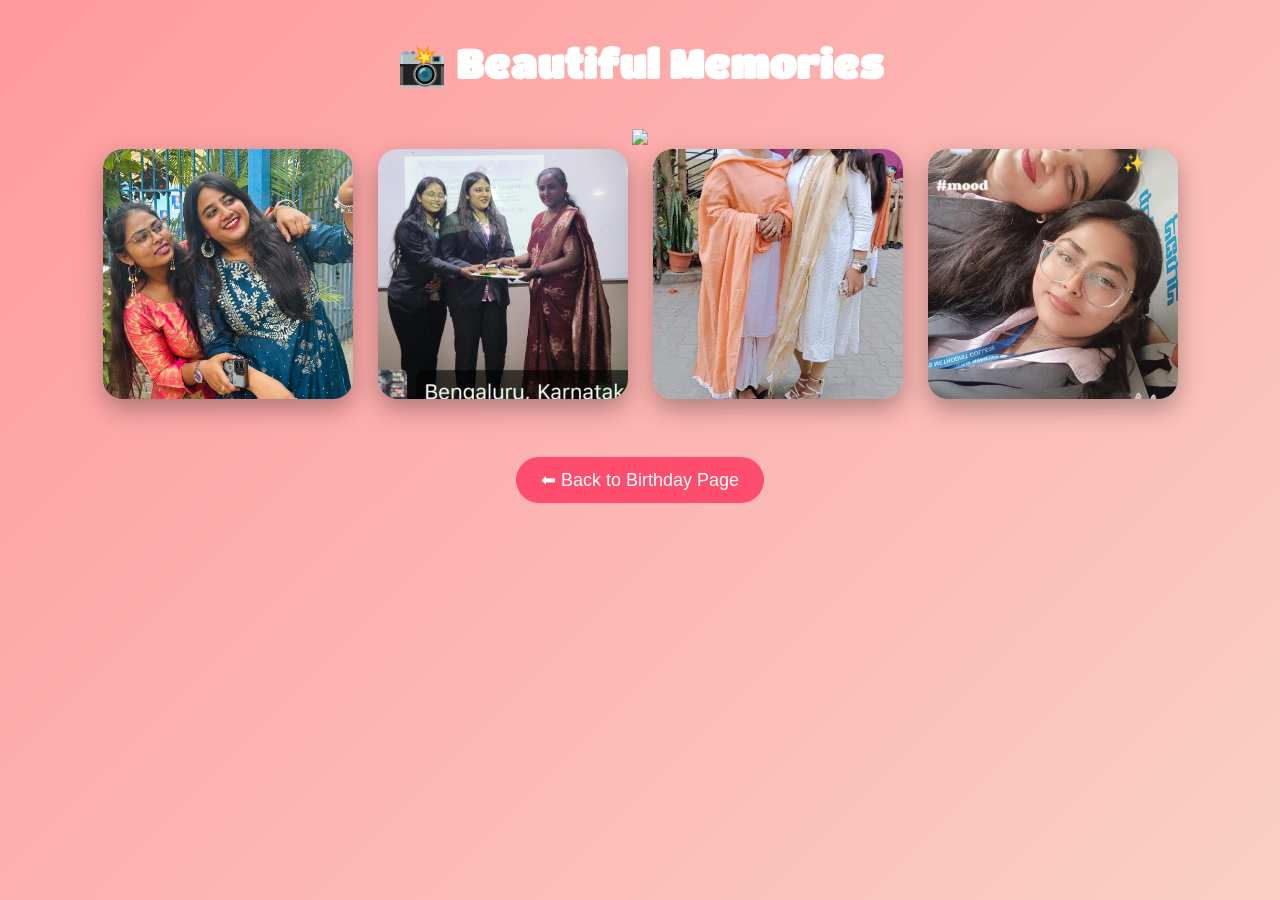
==== memories.html @ c6224892 "Birthday website for Bhavya" ====
<!DOCTYPE html>
<html lang="en">
<head>
<meta charset="UTF-8">
<meta name="viewport" content="width=device-width, initial-scale=1.0">
<title>Memories</title>
<link rel="stylesheet" href="style.css">

<style>
body{
    background: linear-gradient(135deg,#ff9a9e,#fad0c4);
    font-family: 'Poppins', sans-serif;
    text-align:center;
    padding:40px;
    overflow-x:hidden;
}

.title{
    font-size:40px;
    color:white;
    margin-bottom:40px;
}

.gallery{
    display:flex;
    flex-wrap:wrap;
    justify-content:center;
    gap:25px;
}

.gallery img{
    width:250px;
    height:250px;
    object-fit:cover;
    border-radius:20px;
    box-shadow:0 10px 25px rgba(0,0,0,0.3);
    transition:0.4s;
    cursor:pointer;
}

.gallery img:hover{
    transform:scale(1.1) rotate(2deg);
}

.backBtn{
    margin-top:40px;
    padding:12px 25px;
    border:none;
    background:#ff4d6d;
    color:white;
    font-size:18px;
    border-radius:30px;
    cursor:pointer;
}

.backBtn:hover{
    background:#ff1e4d;
}

/* popup viewer */
.popup{
    display:none;
    position:fixed;
    top:0;
    left:0;
    width:100%;
    height:100%;
    background:rgba(0,0,0,0.9);
    justify-content:center;
    align-items:center;
    flex-direction: column;
    z-index:999;
    animation: pulseBG 3s infinite alternate;
}

@keyframes pulseBG{
    0% {background: rgba(0,0,0,0.85);}
    50% {background: rgba(255, 105, 180,0.7);}
    100% {background: rgba(0,0,0,0.85);}
}

.popup img{
    max-width:80%;
    max-height:80%;
    border-radius:15px;
    box-shadow: 0 0 50px rgba(255,255,255,0.5);
    transform: scale(0.8);
    animation: zoomGlow 0.6s forwards;
}

@keyframes zoomGlow{
    to { transform: scale(1); }
}

.close{
    position:absolute;
    top:30px;
    right:40px;
    font-size:45px;
    color:white;
    cursor:pointer;
}

.popupText{
    color:white;
    font-size:24px;
    margin-top:20px;
    max-width:80%;
    text-align:center;
    white-space:pre-wrap;
    font-weight:500;
    opacity:0;
    transform: translateY(20px);
    transition: all 0.5s ease-out;
}

/* Confetti */
.confetti-piece{
    position:absolute;
    width:10px;
    height:10px;
    background: randomColor;
    opacity:0.8;
    pointer-events:none;
    animation: fall 3s linear forwards;
}

@keyframes fall{
    to{
        transform: translateY(100vh) rotate(360deg);
        opacity:0;
    }
}
</style>
</head>
<body>

<h1 class="title">📸 Beautiful Memories</h1>

<!-- Slideshow -->
<div class="slideshow">
    <img id="slide" src="img1.jpg" width="300">
</div>

<script>
let images = ["img1.jpg","img2.jpg","img3.jpg"];
let i = 0;

setInterval(function(){
    i++;
    if(i >= images.length) i = 0;
    document.getElementById("slide").src = images[i];
},2000);
</script>

<!-- Gallery -->
<div class="gallery">
    <img src="images/us1.jpeg" onclick="openImage(this)" data-msg="This picture will always have my ❤️ forever">
    <img src="images/us2.jpeg" onclick="openImage(this)" data-msg="It isnt the prefect picture but the moment is something i really love we were so shocked and happy at the same time so yea cheers to us...😂">
    <img src="images/us3.jpeg" onclick="openImage(this)" data-msg="This is literally the first picture we clicked together just look at us✨">
    <img src="images/us4.jpeg" onclick="openImage(this)" data-msg="More memories to create together🎉so yea lets create more memories with or without picture i will still love you...">
</div>

<!-- Popup Viewer -->
<div id="imagePopup" class="popup">
    <span class="close" onclick="closeImage()">&times;</span>
    <img id="popupImg">
    <div id="popupText" class="popupText"></div>
</div>

<script>
let typingTimeout;

// Generate confetti
function createConfetti(){
    for(let i=0;i<50;i++){
        let confetti = document.createElement("div");
        confetti.classList.add("confetti-piece");
        confetti.style.background = `hsl(${Math.random()*360}, 100%, 70%)`;
        confetti.style.left = Math.random()*100 + "vw";
        confetti.style.top = "-20px";
        confetti.style.width = Math.random()*8 + 6 + "px";
        confetti.style.height = confetti.style.width;
        confetti.style.animationDuration = (2 + Math.random()*2) + "s";
        document.body.appendChild(confetti);
        setTimeout(()=> confetti.remove(), 3000);
    }
}

function openImage(img){
    let popup = document.getElementById("imagePopup");
    let popupImg = document.getElementById("popupImg");
    let popupText = document.getElementById("popupText");

    popup.style.display = "flex";
    popupImg.src = img.src;

    // Fade + float typewriter
    popupText.style.opacity = 0;
    popupText.style.transform = "translateY(20px)";
    popupText.innerText = "";
    setTimeout(()=>{ 
        popupText.style.opacity = 1; 
        popupText.style.transform = "translateY(0)"; 
    }, 50);

    let message = img.getAttribute("data-msg");
    let index = 0;
    clearInterval(typingTimeout);
    typingTimeout = setInterval(function(){
        if(index < message.length){
            popupText.innerText += message.charAt(index);
            index++;
        } else {
            clearInterval(typingTimeout);
        }
    }, 50);

    createConfetti(); // trigger confetti
}

function closeImage(){
    document.getElementById("imagePopup").style.display = "none";
    clearInterval(typingTimeout);
}
</script>

<!-- Back Button -->
<br>
<a href="index.html">
    <button class="backBtn">⬅ Back to Birthday Page</button>
</a>

<!-- Background Music -->
<audio id="bgMusic" loop>
    <source src="bday.mp3" type="audio/mpeg">
</audio>

<script>
let music = document.getElementById("bgMusic");
document.body.addEventListener("click", function () {
    if(music.paused){
        music.volume = 0.3;
        music.play();
    }
});
</script>

</body>
</html>
---- style.css ----
@import url('https://fonts.googleapis.com/css2?family=Coiny&family=Titan+One&display=swap');
@import url('https://fonts.googleapis.com/css2?family=Nerko+One&family=Sriracha&display=swap');
@import url('https://fonts.googleapis.com/css2?family=Dancing+Script:wght@700&display=swap');
*{
    padding: 0;
    margin: 0;
    box-sizing: border-box;
}
:root{
    --color-pink: #feecea;
    --color-white: #fff;
    --color-black: #333;
    --color-text-pink: #FF7882;
    --color-heart: #FF7882;
    --color-bg-letter: #fff8e4;
    --color-border: #DACCBF;
}
html{
    height: 100%;
}
body {
    position: relative;
    font-size: 16px;
    margin: 0;
    padding: 0;
    height: 100%;
    background-image:linear-gradient(var(--color-pink), var(--color-pink));
}
#wrapper{
    position: relative;
    background-color: transparent;
    background-image: linear-gradient(0deg, transparent 24%, rgba(255, 255, 255, 1) 25%, rgba(255, 255, 255, 1) 26%, transparent 27%, transparent 74%, rgba(255, 255, 255, 1) 75%, rgba(255, 255, 255, 1) 76%, transparent 77%, transparent), linear-gradient(90deg, transparent 24%, rgba(255, 255, 255, 1) 25%, rgba(255, 255, 255,1) 26%, transparent 27%, transparent 74%, rgba(255, 255, 255, 1) 75%, rgba(255, 255, 255, 1) 76%, transparent 77%, transparent);
    height:100%;
    background-size:80px 80px;
    overflow: hidden;
    z-index: 1;
}
.flag__birthday{
    display: flex;
    justify-content: space-between;
    transform: translateY(-200px);
    animation: translateYFlag 1.5s 2s forwards;
}
@keyframes translateYFlag{
    to{
        transform: translateY(-10px);
    }
}
.flag__birthday .flag__left{
    transform: rotate(-10deg) translate(-20px,30px);
}
.flag__birthday .flag__right{
    transform: rotate(10deg) translate(20px,30px) scaleX(-1);
}
.content{
    width: 100%;
    position: relative;
    display: flex;
    padding-top: 3rem;
}
.content .left, .content .right{
    position: relative;
    display: flex;
    flex-direction: column;
    justify-content: center;
    align-items: center;
}
.content .left{
    width: 40%;
}
.content .right{
    width: 60%;
}
.left .btn{
    transform: scale(0);
    animation: scaleCricle 2s 16s forwards ease-in-out;
}
#btn__letter{
    position: relative;
    margin-top: 30px;
    background-color: var(--color-text-pink);
    outline: none;
    padding: 5px 15px;
    font-size: 1rem;
    border-radius: 50px;
    border: 3px solid var(--color-black);
    font-family: "Sriracha", cursive;
    display: flex;
    align-items: center;
    justify-content: center;
    cursor: pointer;
    z-index: 2;
    transform: scale(1);
    transition: all .5s ease-in-out;
}
#btn__letter:active{
    transform: scale(0.7);
}
#btn__letter i{
    margin-left: 5px;
}
#btn__letter:hover{
    border-color: var(--color-heart);
    background-color: var(--color-heart);
    color: #fff;
    box-shadow: rgba(0, 0, 0, 0.24) 0px 3px 8px;
}

#btn__letter:hover i{
    animation: rotateHeart 1s infinite linear;
}
@keyframes rotateHeart{
    0%,50%, 100%{
        transform: rotate(0deg);
    }
    25%{
        transform: rotate(12deg);
    }
    75%{
        transform: rotate(-12deg);
    }
}
.title{
    position: relative;
    width: 100%;
    display: flex;
    justify-content: center;
    font-family: "Titan One", sans-serif;
    font-size: 3rem;
    flex-direction: column;
    perspective: 1000px;
}
.title .happy, .title .birthday{
    position: relative;
    text-shadow: 4px 4px var(--color-black), 
                -4px 4px var(--color-black), 
                4px -4px var(--color-black), 
                -4px -4px var(--color-black), 
                4px 8px 0 var(--color-black);
    font-weight: bold;
    display: flex;
    justify-content: center;
}
.title .happy{
    color: var(--color-white);
}
.title .happy span, .title .birthday span{
    transform: translateY(50px);
    opacity: 0;
    visibility: hidden;
    animation: txtTranslateY .5s var(--t) forwards;
}
@keyframes txtTranslateY{
    100%{
        transform: translateY(0);
        opacity: 1;
        visibility: visible;
    }
}
.title .birthday{
    color: var(--color-text-pink);
}

.title .hat{
    position: absolute;
    right: 45px;
    top: -350px;
    transform: rotate(-40deg);
    z-index: -1;
    animation: topHat 4s 7s forwards ease;
}
@keyframes topHat{
    20%, 30%{
        top: -30px;
        transform-origin: left;
        transform: rotate(-40deg);
    }
    35%, 100%{
        top: -30px;
        transform: rotate(0deg);
    }
}
.date__of__birth, .name{
    display: flex;
    justify-content:space-around;
    align-items: center;
    background-color: var(--color-text-pink);
    border-radius: 50px;
    margin-top: 20px;
    font-family: "Sriracha", cursive;
    
}
.date__of__birth{
    border: 3px solid var(--color-black);
    position: relative;
    transform: translateY(-100px);
    z-index: -1;
    opacity: 0;
    visibility: hidden;
    width: 0px;
    animation: dateOfBirth 5s 9s forwards;
}
@keyframes dateOfBirth{
    20%,40%{
        width: 0px;
        height: 0;
        transform: translateY(0px);
        opacity: 1;
        visibility: visible;
    }
    45%{
        transform: translateY(0px);
        opacity: 1;
        visibility: visible;
        width: 300px;
        height: 0px;
    }
    50%,100%{
        transform: translateY(0px);
        opacity: 1;
        visibility: visible;
        width: 300px;
        height: 50px;
    }
}
.name{
    position: absolute;
    padding: 0px 20px;
    bottom: -20px;
    border: 3px solid var(--color-black);
    font-family: 'Dancing Script', cursive;
}
.date__of__birth span, .name span{
    font-weight: bold;
    margin: 0px 40px;
}
.date__of__birth span{
    font-size: 1.2rem;
}
.name span{
    font-size: 1.7rem;
}
.right .box__account{
    position: relative;
    transform: translateY(700px);
    animation: topBoxImage 8s 7s forwards ease-in;
}
@keyframes topBoxImage{
    to{
        transform: translateY(0);
    }
}
.content .right .image{
    position: relative;
    width: 400px;
    height: 400px;
    border-radius: 50%;
    overflow: hidden;
    display: flex;
    align-items: center;
    border: 6px solid var(--color-black);
}
.content .right .image img{
    width: 100%;
    object-fit: cover;

}
.cricle{
    position: absolute;
    top: 20px;
    right: 50px;
    display: flex;
    justify-content: center;
    align-items: center;
    transform: scale(0);
    animation: scaleCricle 3s 15s forwards ease-in-out;
}
@keyframes scaleCricle {
    0%{
        transform: scale(0);
    }
    10%{
        transform: scale(1.3);
    }
    20%{
        transform: scale(0.7);
    }
    30%,100%{
        transform: scale(1);
    }

}
.text__cricle{
    width: 100px;
    height: 100px;
    background-color: var(--color-text-pink);
    border-radius: 50%;
    border: 5px solid var(--color-black);
    display: flex;
    justify-content: center;
    align-items: center;
    animation: rotateCricle 5s linear infinite;
}
@keyframes rotateCricle{
    to{
        transform: rotate(360deg);
    }
}
.text__cricle span{
    top: 0%;
    left: 50%;
    position: absolute;
    color: var(--color-black);
    transform: rotate(calc(var(--i) * 24deg));
    transform-origin: 0 45px;
    font-family: "Sriracha", cursive;
    text-transform: uppercase;
    font-size: 0.7rem;
}
.fa-heart{
    color: var(--color-heart);
    filter: drop-shadow(0 0 3px var(--color-heart));
    animation: scaleHeart 1s infinite linear;
}
.cricle .fa-heart{
    position: absolute;
    transform: scale(0.85);
}
@keyframes scaleHeart{
    50%{
        transform: scale(1.2);
    }
}
.right .balloon_one{
    position: absolute;
    top: -70px;
    left: -70px;
    animation: balloon1 2s infinite linear;
}
@keyframes balloon1{
    0%, 50%,100%{
        transform-origin: bottom right;
        transform: rotate(0deg);
    }
    25%{
        transform-origin: bottom right;
        transform: rotate(3deg);
    }
    75%{
        transform-origin: bottom right;
        transform: rotate(-3deg);
    }
}
.right .balloon_two{
    position: absolute;
    top: 170px;
    right: -65px;
    z-index: -1;
    transform: rotate(10deg);
    animation: balloon2 2s infinite linear;
}
@keyframes balloon2 {
    0%,50%,100%{
        transform-origin: bottom left;
        transform: rotate(10deg);
    }
    25%{
        transform-origin: bottom left;
        transform: rotate(7deg);
    }
    75%{
        transform-origin: bottom left;
        transform: rotate(13deg);
    }
}

.decorate_star{
    position: absolute;
    transform: scale(0);
    background-color: var(--color-black);
    clip-path: polygon(0 50%, 35% 35%, 50% 0, 65% 35%, 100% 50%, 65% 65%, 50% 100%, 35% 65%);
    animation: scaleCricle 3s var(--t) forwards, 
            scaleStar 2s 16s infinite ease-in-out;
}
.decorate_star.star1{
    width: 20px;
    height: 20px;
    top: 75px;
    left: 300px;
}
.decorate_star.star2{
    width: 15px;
    height: 20px;
    top: 35px;
    right: 360px;
}
.decorate_star.star3{
    width: 14px;
    height: 14px;
    top: 290px;
    left: 630px;
}
.decorate_star.star4{
    width: 18px;
    height: 18px;
    bottom: 60px;
    left: 35px;
}
.decorate_star.star5{
    width: 16px;
    height: 18px;
    bottom: 140px;
    left: 500px;
}
@keyframes scaleStar {
    25%{
        transform: scale(0.8);
    }
    50%{
        transform: scale(1.1);
    }
}
.decorate_bottom{
    position: absolute;
    right: 0;
    bottom: -10px;
}
.decorate_flower--one{
    position: absolute;
    top: 250px;
    left: 50px;
    transform: scale(0);
    animation: scaleCricle 3s var(--t) forwards ease-in-out;
}
.decorate_flower--two{
    position: absolute;
    top: 225px;
    left: 540px;
    transform: scale(0);
    animation: scaleCricle 3s var(--t) forwards ease-in-out;
}
.decorate_flower--three{
    position: absolute;
    top: 150px;
    right: 235px;
    transform: scale(0);
    animation: scaleCricle 3s var(--t) forwards ease-in-out;
}
.smiley__icon{
    position: absolute;
    bottom: 180px;
    left: 600px;
    transform: scale(0);
    animation: scaleCricle 3s 15s forwards ease-in-out;
}


.box__letter{
    position: fixed;
    top: 0;
    left: 0;
    background-color: rgba(0,0,0,.5);
    width: 100%;
    height: 100%;
    z-index: 10;
    display: none;
}
.box__letter .letter__border{
    position: absolute;
    width: 55vw;
    height: 450px;
    background-color: var(--color-white);
    border-radius: 27px;
    padding: 17px;
    box-shadow: rgba(0, 0, 0, 0.24) 0px 3px 8px;
    top: 50%;
    left: 50%;
    transform: translate(-50%,-50%);
    display: none;
}
.letter__border .close{
    position: absolute;
    right: -10px;
    top: -10px;
    width: 30px;
    height: 30px;
    background-color: var(--color-white);
    border-radius: 50%;
    display: flex;
    justify-content: center;
    align-items: center;
    box-shadow: rgba(99, 99, 99, 0.2) 0px 2px 8px 0px;
    cursor: pointer;
}
.letter__border .letter{
    width: 100%;
    height: 100%;
    background-color: var(--color-bg-letter);
    border-radius: 10px;
    padding-top: 15px;
}
.letter__border .letter .title__letter{
    text-align: center;
    font-family: 'Dancing Script', cursive;
    font-weight: bold;
    font-size: 2.4rem;
}
.title__letter .fa-solid{
    margin-left: 5px;
    font-size: 1.3rem;
}
.letter__border .letter .content__letter{
    position: relative;
    width: 100%;
    height: 100%;
    display: flex;
    padding-top: 1.5rem;
    padding-bottom: 70px;
}
.letter__border .letter .content__letter .left{
    position: relative;
    width: 50%;
    height: 100%;
    padding: 1.7rem;
    border-right: 3px solid var(--color-border);
}
.content__letter .left #heart__letter{
    opacity: 0;
    width: 100%;
}
#heart__letter.animationOp{
    animation: opacityHeart 1s 1s forwards;
}
@keyframes opacityHeart{
    to{
        opacity: 1;
    }
}
.content__letter .left .heart{
    position: absolute;
    opacity: 0;
}
.content__letter .left .heart.animation{
    animation: scaleHeartLetter 1s var(--t) infinite ease-in-out;
}
@keyframes scaleHeartLetter{
    0%{
        opacity: 1;
        transform: scale(0);
    }
    10%{
        opacity: 1;
        transform: scale(1.3);
    }
    20%{
        opacity: 1;
        transform: scale(0.7);
    }
    30%,100%{
        opacity: 1;
        transform: scale(1);
    }
    
}
.content__letter .left .heart_1{
    top: 90px;
    left: 30px;
}
.content__letter .left .heart_2{
    top: 20px;
    right: 70px;
}
.content__letter .left .heart_3{
    bottom: 50px;
    left: 145px;
}
.content__letter .left .heart_4{
    top: 140px;
    right: 35px;
}
.content__letter .right{
    position: relative;
    width: 50%;
}
.content__letter .right .love__img{
    opacity: 0;
    position: absolute;
    right: 20px;
    top: -100px;
}
.love__img.animationOp{
    animation: opacityHeart 1s 1s forwards;
}
.content__letter .right .text__letter{
    margin-top: 60px;
    padding: 20px 15px 10px 15px;
    font-family: 'Dancing Script', cursive;
    font-size: 1.3rem;
}
.content__letter .right #mewmew{
    position: absolute;
    bottom: 0;
    right: 0;
    opacity: 0;
}
#mewmew.animationOp{
    animation: opacityHeart 1s 1s forwards;
}


#copy {
    position: fixed;
    bottom: 12px;
    left: 50%;
    transform: translateX(-50%);
    font-size: 1rem;
}

#copy a {
    text-decoration: none;
    color: #191919d7;
}

#copy p {
    color: #4275ff;
    text-align: center;
    font-weight: 700;
    cursor: pointer;
}



@media screen and (max-width: 658px)   {

    .flag__birthday .flag__left {
        transform: rotate(-10deg) translate(-119px,3px);
    }

    .flag__birthday .flag__right {
        transform: rotate(10deg) translate(-106px,39px) scaleX(-1);
    }

    .content {
        width: 100%;
        position: relative;
        display: flex;
        flex-direction: column;
        justify-content: center;
        gap: 25px;
        align-items: center;
        padding-top: 2rem;
    }

    .title {
        position: relative;
        width: 100%;
        display: flex;
        justify-content: center;
        font-family: "Titan One", sans-serif;
        font-size: 1.5rem;
        letter-spacing: 8px;
        flex-direction: column;
        perspective: 1000px;
    }

    #btn__letter {
        position: relative;
        margin-top: 17px;
        width: 209px;
        background-color: var(--color-text-pink);
        outline: none;
        padding: 6px 4px;
        font-size: 1rem;
        border-radius: 50px;
        border: 3px solid var(--color-black);
        font-family: "Sriracha", cursive;
        display: flex;
        align-items: center;
        justify-content: center;
        cursor: pointer;
        z-index: 2;
        /* transform: scale(1); */
        transition: all .5s ease-in-out;
    }

    .cricle {
        position: absolute;
        top: 10px;
        right: -54px;
        display: flex;
        justify-content: center;
        align-items: center;
        transform: scale(0);
        animation: scaleCricle 3s 15s forwards ease-in-out;
    }

    .title .hat {
        position: absolute;
        right: -98px;
        top: -51px !important;
        transform: rotate(-40deg);
        z-index: -1;
        animation: topHat 4s 7s forwards ease;
    }

    .box__letter .letter__border {
        position: absolute;
        width: 90vw;
        height: 315px;
        background-color: var(--color-white);
        border-radius: 27px;
        padding: 17px;
        box-shadow: rgba(0, 0, 0, 0.24) 0px 3px 8px;
        top: 50%;
        left: 50%;
        transform: translate(-50%,-50%);
        display: none;
    }

    .letter__border .letter {
        width: 100%;
        height: 100%;
        background-color: var(--color-bg-letter);
        border-radius: 10px;
        padding-top: 15px;
    }

    .letter__border .letter .title__letter {
        text-align: center;
        font-family: 'Dancing Script', cursive;
        font-weight: bold;
        font-size: 1.4rem;
    }

    .letter__border .letter .content__letter {
        position: relative;
        width: 100%;
        height: 100%;
        display: flex;
        padding-top: .7rem;
        padding-bottom: 70px;
    }

    .content__letter .right .text__letter {
        margin-top: -14px;
        padding: 20px 15px 10px 15px;
        font-family: 'Dancing Script', cursive;
        font-size: .8rem;
    }

    .content__letter .right .love__img {
        opacity: 0;
        position: absolute;
        right: 126px;
        top: 167px;
    }

    .love__img img {
 
            width: 84px;

    }

    .content .right .image {
        position: relative;
        width: 200px;
        height: 200px;
        border-radius: 50%;
        overflow: hidden;
        display: flex;
        align-items: center;
        border: 6px solid var(--color-black);
    }

    .name {
        position: absolute;
        padding: 0px 3px;
        bottom: -6px;
        border: 3px solid var(--color-black);
    }

    .name span {
        font-size: 1rem;
    }

    .right .balloon_one {
        position: absolute;
        top: 10px;
        left: -77px;
        animation: balloon1 2s infinite linear;
    }

    .right .balloon_one img{
        width: 76px !important;
    }


}







.boxMail{
    position: fixed;
    background: rgb(0, 0, 0, 0.8);
    width: 100%;
    height: 100%;
    opacity: 0;
    top: 0;
    display: flex;
    justify-content: center;
    align-items: center;
    transform: scale(0.3);
    visibility: hidden;
    transition: all 0.5s;
    z-index: 100000000;
}
.boxMail.active{
    opacity: 1;
    visibility: visible;
    transform: scale(1);
}
.boxMail .boxMail-container{
    position: absolute;
    width: 750px;
    height: 500px;
    display: flex;
    margin: 0;
    transform: scale(0.9);
    -webkit-perspective: 2000px;
    perspective: 2000px;
    transition: all 0.5s;
}
.boxMail .boxMail-container:hover{
    transform: rotate(-5deg);
    filter: drop-shadow(0 0 10px #FF7882);
}
.boxMail .boxMail-container:hover .card1{
    transform: translate(-187px, -250px) rotateY(-140deg);
}
.boxMail .boxMail-container .card1,
.boxMail .boxMail-container .card2{
    position: absolute;
    width: 100%;
    height: 100%;
    top: 50%;
    left: 50%;
    transform: translate(-50%, -50%);
    border: 1px solid black;
}
.boxMail .boxMail-container .card1 {
    position: absolute;
    width: 50%;
    height: 100%;
    background: linear-gradient(to right, #FF7882, #FF7882 63%);
    color: white;
    display: flex;
    justify-content: center;
    align-items: center;
    flex-direction: column;
}
.boxMail-container .card1{
    z-index: 1;
    -webkit-transform-style: preserve-3d;
    transform-style: preserve-3d;
    transform-origin: left;
    transition: all 1s ease-in-out;
}
.boxMail .boxMail-container .card1 .userImg{
    position: relative;
    width: 80px;
    height: 80px;
    background-color: white;
    border-radius: 50%;
    overflow: hidden;
    border: 2px solid white;
    cursor: pointer;
    margin-bottom: 20px;
}
.boxMail .boxMail-container .card1 .userImg img{
    position: absolute;
    object-fit: cover;
    width: calc(100%);
    height: calc(100%);
}
.boxMail .boxMail-container .card1 h3{
    font-family: 'Dancing Script', cursive;
    font-size: 40px;
    text-transform: uppercase;
    width: 80%;
    text-align: center;
    line-height: 1.5;
    letter-spacing: 5px;
    transform: rotate(-5deg);
    text-shadow: 0 0 5px white,
                0 0 10px white;
}
.boxMail .boxMail-container .card2{
    position: relative;
    width: 50%;
    height: 100%;
    background: linear-gradient(to right, #e0e0e0, #ffffff 30%);
    -webkit-transform-style: preserve-3d;
    transform-style: preserve-3d;
    transform-origin: left;
    transition: all 1s;
}
.boxMail .boxMail-container .card2 .card2-content {
    width: 100%;
    height: 100%;
    position: relative;
    background-color: #FF7882;
    transition: all 1s;
    overflow: hidden;
    font-family: "Inter", serif;
    color: #fff;
}
.boxMail .boxMail-container:hover .card2-content{
    transform: translate(20px, 20px);
    box-shadow: -1px -1px 5px rgb(0, 0, 0, 0.4);
}
.boxMail .boxMail-container .card2 h3{
    font-family: 'Dancing Script', cursive;
    padding: 20px 0px 10px 60px;
    opacity: 0;
    visibility: hidden;
    font-size: 25px;
    text-shadow: 0 0 8px #FF7882;
}
.boxMail .boxMail-container .card2:hover h3{
    animation: texth3 3s forwards;
    animation-delay: 2s;
    transition: 1s;
}
@keyframes texth3{
    0%{
        opacity: 1;
        visibility: visible;
        padding: 20px 0px 10px 60px;
    }
    100%{
        opacity: 1;
        visibility: visible;
        padding: 20px 0px 10px 152px; 
    }
}
.boxMail .boxMail-container .card2 h2{
    font-family: 'Dancing Script', cursive;
    padding: 0px 20px;
    text-indent: 20px;
    font-size: 22px;
    opacity: 0;
}
.boxMail .boxMail-container .card2:hover h2{
    animation: texth2 2s forwards;
    animation-delay: 4s;
    transition: 1s;
}
@keyframes texth2{
    0%{
        opacity: 0;
    }
    100%{
        opacity: 1;
    }
}
.boxMail .boxMail-container .card2 .card2-content .imageCute2{
    position: absolute;
    top: 5px;
    left: 20px;
    opacity: 0;
    transition: 1s;
}
.boxMail .boxMail-container .card2 .card2-content:hover .imageCute2{
    animation: cute3 1s linear infinite,
                cute4 3s 2s forwards;
    animation-delay: 2s;
    transition: 1s;
}
@keyframes cute3{
    0%{
        opacity: 1;
        transform: rotate(0deg);
    }
    25%{
        opacity: 1;
        transform: rotate(5deg);
    }
    50%{
        opacity: 1;
        transform: rotate(0deg);
    }
    75%{
        opacity: 1;
        transform: rotate(-5deg);
    }
    100%{
        opacity: 1;
        transform: rotate(0deg);
    }
}
@keyframes cute4{
    0%{
        left: 20px;
    }
    100%{
        left: 100px;
    }
}
.boxMail .boxMail-container .card2 .card2-content .imageCute2 img{
    width: 40px;
}
.boxMail .fa-xmark{
    position: fixed;
    top: 0;
    right: 0;
    font-size: 30px;
    padding: 10px 25px;
    cursor: pointer;
    color: white;
    z-index: 10000000000000000;
}
.extra-buttons{
margin-top:15px;
display:flex;
gap:10px;
justify-content:center;
}

.main-btn{
background:#ff7a7a;
border:3px solid #333;
border-radius:40px;
padding:12px 22px;
font-size:18px;
font-weight:600;
cursor:pointer;
transition:0.3s;
}

.main-btn:hover{
background:#ff5a5a;
transform:scale(1.05);
}
#heartCanvas{
position:fixed;
top:0;
left:0;
pointer-events:none;
z-index:1;
}
#stars{
position:fixed;
top:0;
left:0;
width:100%;
height:100%;
z-index:-1;
pointer-events:none;
}

footer{
margin-top:50px;
text-align:center;
font-size:14px;
color:#0a0909;
}
.floating-photos{
position:fixed;
top:0;
left:0;
width:100%;
height:100%;
pointer-events:none;
overflow:hidden;
}

.floating-photos img{
position:absolute;
width:80px;
opacity:0.7;
animation:fall 12s linear infinite;
}

@keyframes fall{
0%{
transform:translateY(-100px) rotate(0deg);
}

100%{
transform:translateY(110vh) rotate(360deg);
}
}
.popup{
display:none;
position:fixed;
top:0;
left:0;
width:100%;
height:100%;
background:rgba(0,0,0,0.9);
justify-content:center;
align-items:center;
z-index:999;
}

.popup img{
max-width:80%;
max-height:80%;
border-radius:15px;
}

.close{
position:absolute;
top:30px;
right:40px;
font-size:40px;
color:white;
cursor:pointer;
}
.popupText{
position:absolute;
bottom:40px;
color:white;
font-size:22px;
font-weight:bold;
width:100%;
text-align:center;
}
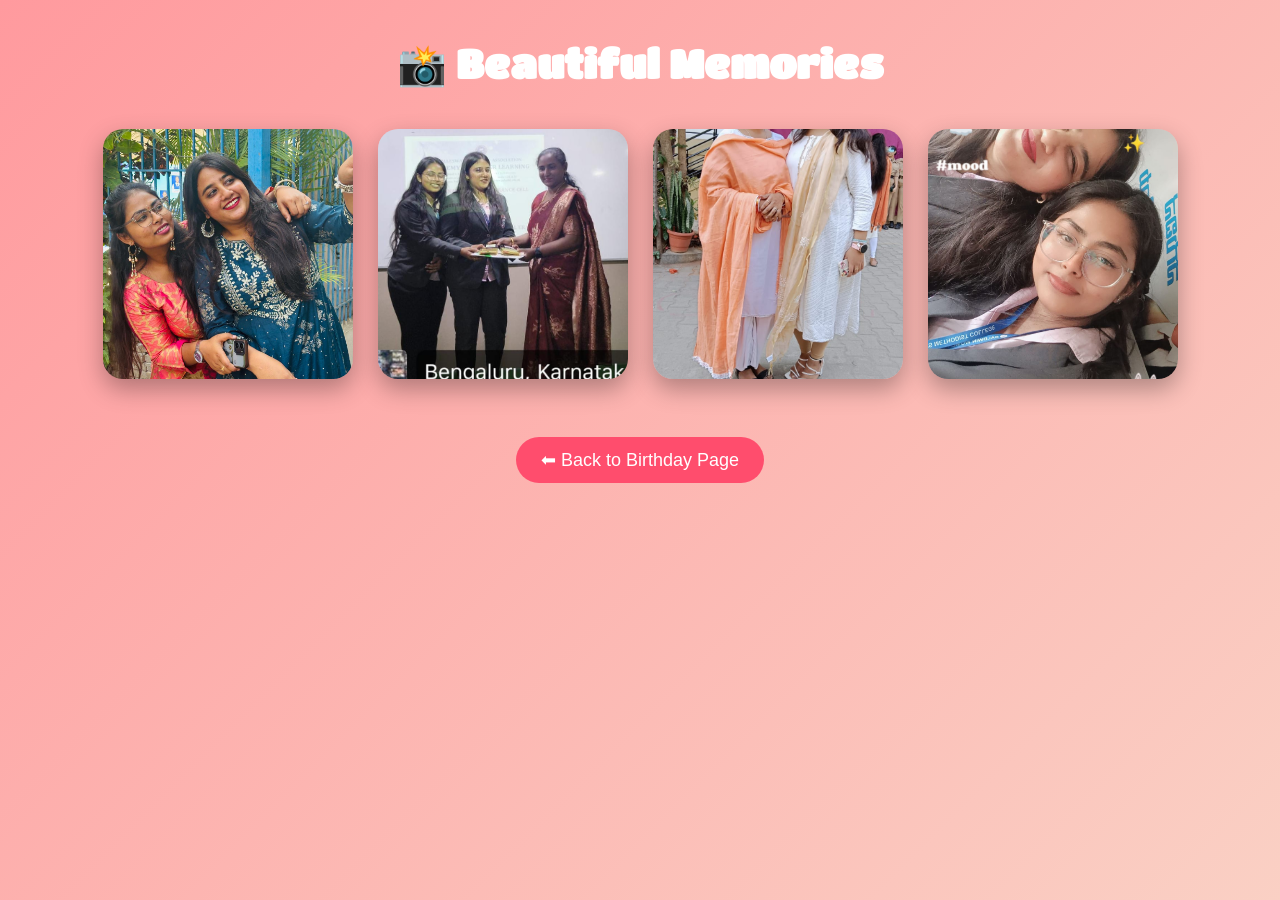
==== commit ea6302c4: "Remove slideshow from memories" ====
--- a/memories.html
+++ b/memories.html
@@ -137,22 +137,6 @@
 
 <h1 class="title">📸 Beautiful Memories</h1>
 
-<!-- Slideshow -->
-<div class="slideshow">
-    <img id="slide" src="img1.jpg" width="300">
-</div>
-
-<script>
-let images = ["img1.jpg","img2.jpg","img3.jpg"];
-let i = 0;
-
-setInterval(function(){
-    i++;
-    if(i >= images.length) i = 0;
-    document.getElementById("slide").src = images[i];
-},2000);
-</script>
-
 <!-- Gallery -->
 <div class="gallery">
     <img src="images/us1.jpeg" onclick="openImage(this)" data-msg="This picture will always have my ❤️ forever">
